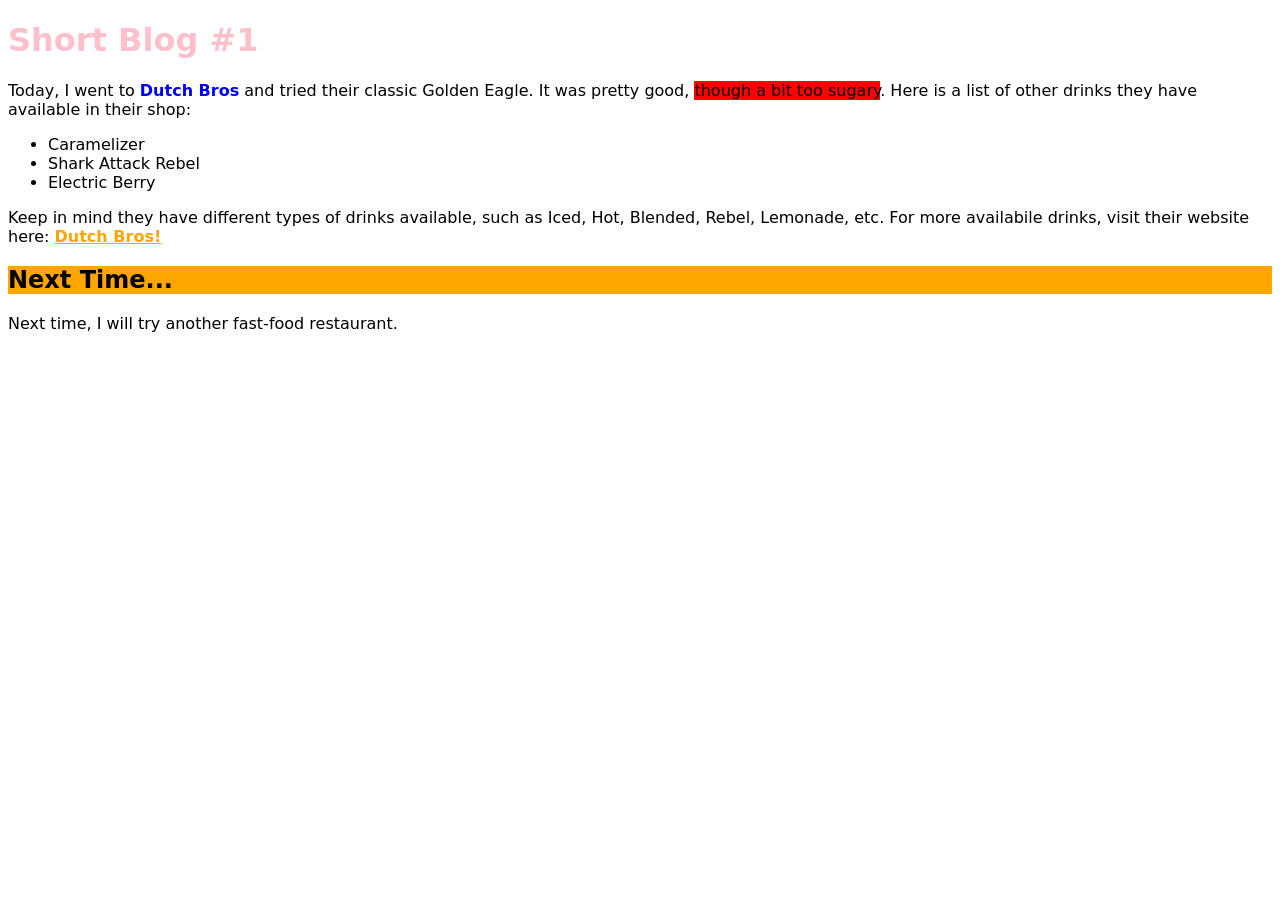
==== index2.html @ 5ce12282 "Set up Week 1 Assignment, then follow instructions" ====
<!doctype html>
<html lang="en">

    <head>
        <meta charset="utf-8">
        <meta name="viewport" content="width=device-width, initial-scale=1">
        <title>CSS Week 1 Assignment: Pretend Blog</title>
        <link rel="stylesheet" href="main2.css">
    </head>

    <body>
        <h1 id="heading">Short Blog #1</h1>
        <p>Today, I went to <strong>Dutch Bros</strong> and tried their classic Golden Eagle. It was pretty good, <span class="highlight">though a bit too sugary</span>. Here is a list of other drinks they have available in their shop:</p>
        <ul>
            <li>Caramelizer</li>
            <li>Shark Attack Rebel</li>
            <li>Electric Berry</li>
        </ul>
        <p>Keep in mind they have different types of drinks available, such as Iced, Hot, Blended, Rebel, Lemonade, etc. For more availabile drinks, visit their website here: <a href="https://www.dutchbros.com">Dutch Bros!</a></p>

        <h2 class="second-heading">Next Time...</h2>
        <p>Next time, I will try another fast-food restaurant.</p>
    </body>
</html>
---- main2.css ----
body {font-family: system-ui, sans-serif; line-height:normal;}

strong {color:blue;}
.second-heading {background-color:orange} /*This rule wins over the one below because this has a higher specificity.*/
h2 {background-color:green;} /*Therefore, this rule is ignored.*/
span.highlight {background-color:red;}
h1#heading {color:pink;}
a:link,
a:visited {color:orange; font-weight:bold;}
a:hover {color:blue;}
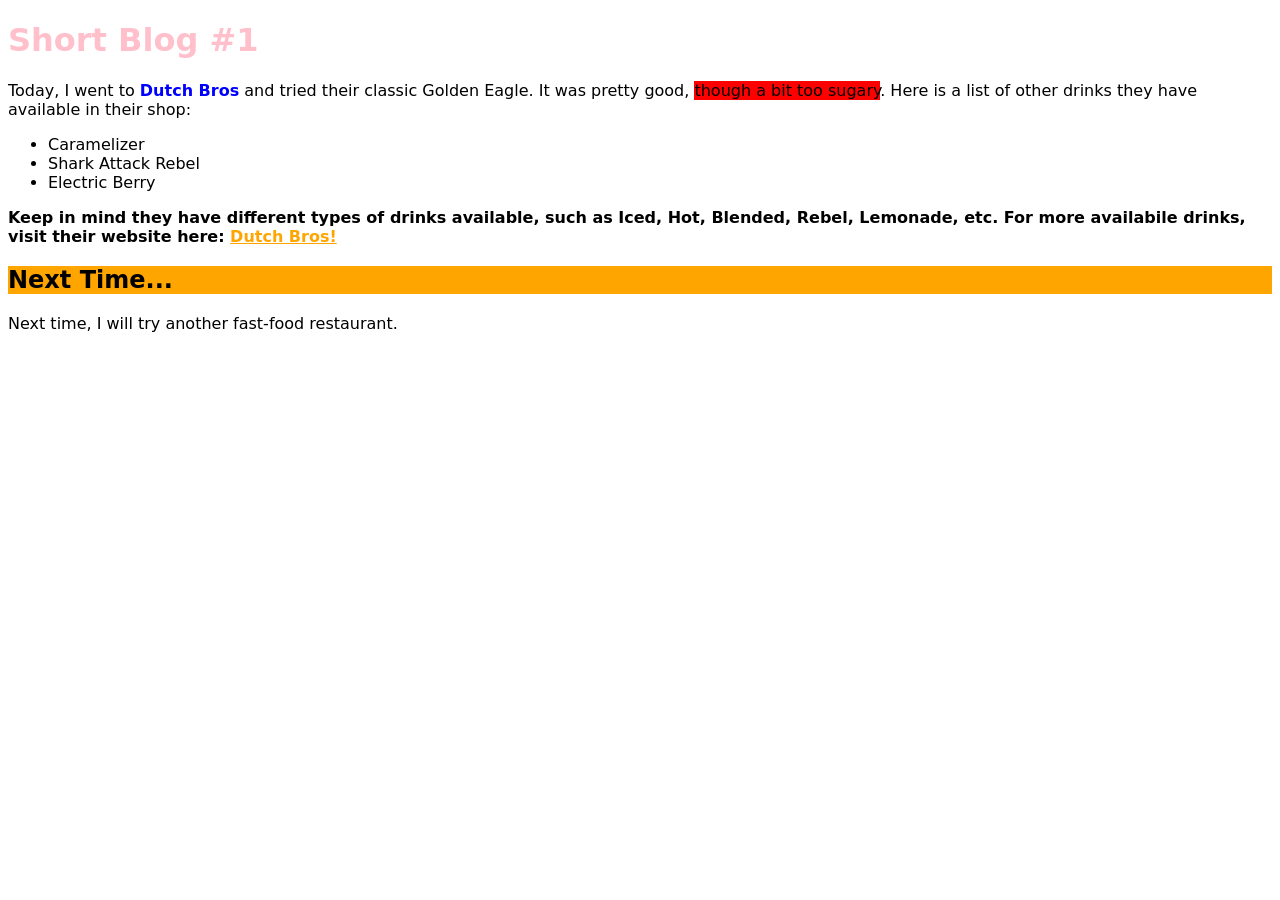
==== commit 865fa829: "Added a psuedo-class I forgot to add yesterday" ====
--- a/index2.html
+++ b/index2.html
@@ -16,7 +16,7 @@
             <li>Shark Attack Rebel</li>
             <li>Electric Berry</li>
         </ul>
-        <p>Keep in mind they have different types of drinks available, such as Iced, Hot, Blended, Rebel, Lemonade, etc. For more availabile drinks, visit their website here: <a href="https://www.dutchbros.com">Dutch Bros!</a></p>
+        <p class="first">Keep in mind they have different types of drinks available, such as Iced, Hot, Blended, Rebel, Lemonade, etc. For more availabile drinks, visit their website here: <a href="https://www.dutchbros.com">Dutch Bros!</a></p>
 
         <h2 class="second-heading">Next Time...</h2>
         <p>Next time, I will try another fast-food restaurant.</p>
--- a/main2.css
+++ b/main2.css
@@ -8,3 +8,4 @@
 a:link,
 a:visited {color:orange; font-weight:bold;}
 a:hover {color:blue;}
+.first {font-weight:bold;}
